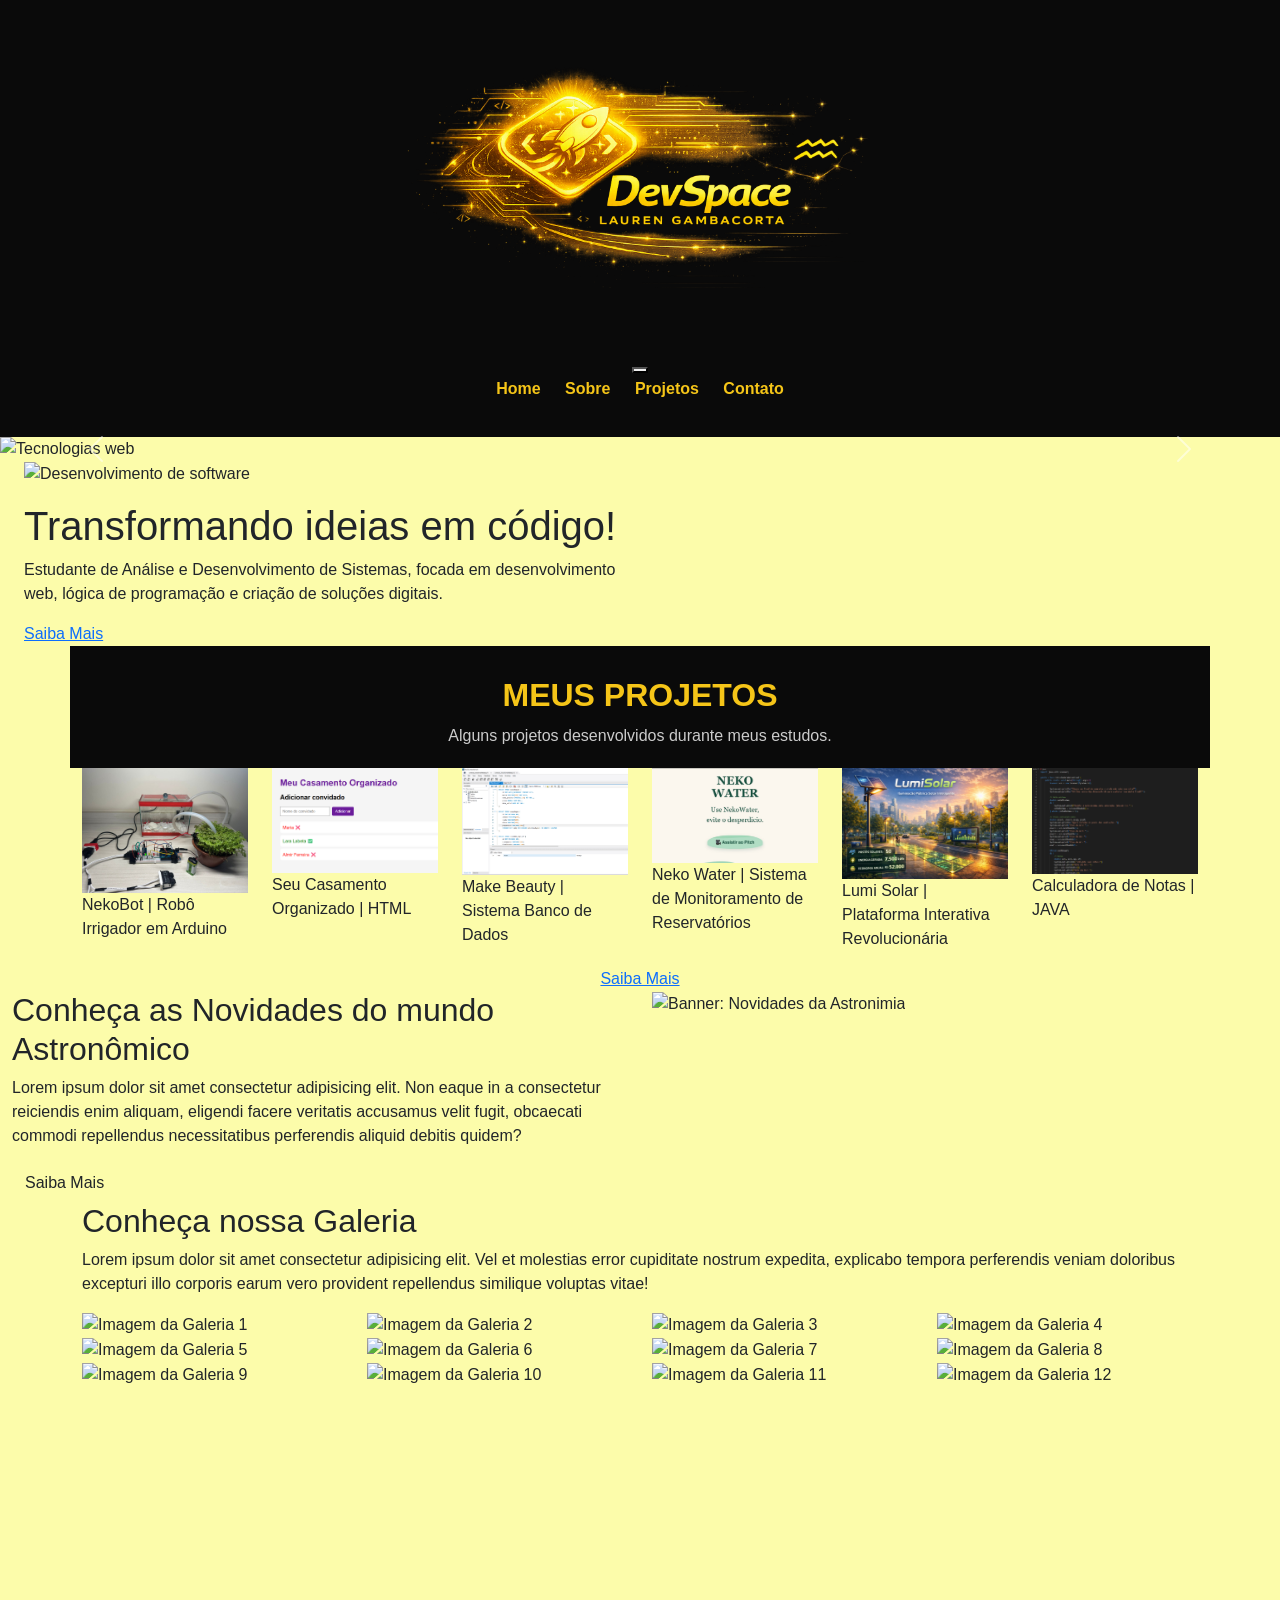
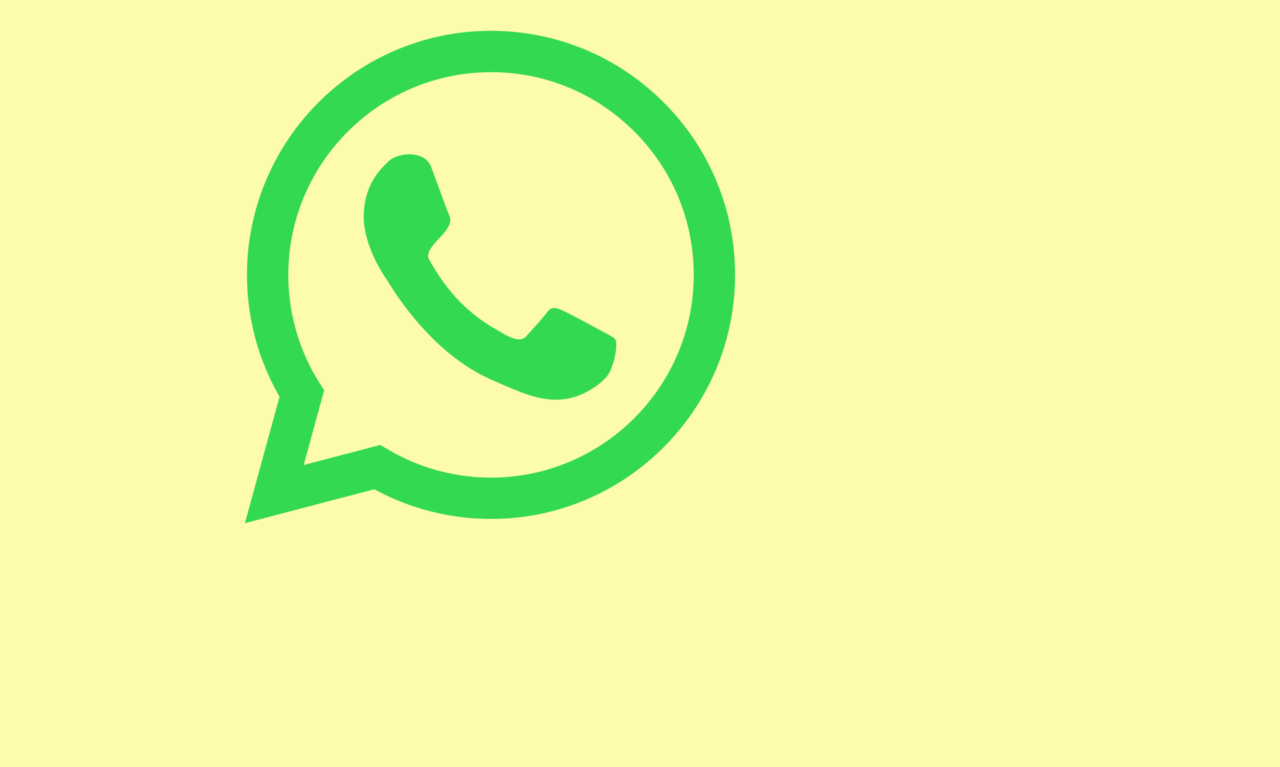
==== index.html @ a72487b9 "Primeiro commit" ====
<!DOCTYPE html>
<html lang="pt-br">
<head>
  <meta charset="UTF-8" />
  <meta name="viewport" content="width=device-width, initial-scale=1.0" />

  <title>DevSpace | Portifólio</title>


<!-- SEO básico -->
  <meta name="description" content="Portfólio de desenvolvedora: projetos, habilidades e tecnologias." />
  <meta name="author" content="Dev Space"/>

<!-- CSS (ordem: frameworks -> seu CSS) -->
  <link rel="stylesheet" type="text/css" href="./bootstrap/css/bootstrap.min.css" />
  <link rel="stylesheet" type="text/css" href="./css/style_ola.css" />

<!-- Fontes (mantidas para compatibilidade com seu projeto) -->
  <link rel="preconnect" href="https://fonts.googleapis.com" />
  <link rel="preconnect" href="https://fonts.gstatic.com" crossorigin />
  <link href="https://fonts.googleapis.com/css2?family=Abel&family=Noto+Sans+Egyptian+Hieroglyphs&family=Open+Sans:wght@500&display=swap" rel="stylesheet" />
</head>

<body>
  
<!-- Acessibilidade: pular direto para o conteúdo -->
  <a href="#conteudo" class="visually-hidden-focusable">Pular para o conteúdo principal</a>

<!-- Início Menu -->
  <header id="header">
    <a id="logo" href="./index.html" aria-label="Ir para a página inicial">
      <img src="img/logo.devspace.png" alt="Logo DevSpace" />
    </a>

    <nav id="nav" aria-label="Menu principal">
      <button
        aria-label="Abrir Menu"
        id="btn-mobile"
        aria-haspopup="true"
        aria-controls="menu"
        aria-expanded="false"
        type="button"
      >
        <span id="hamburger" aria-hidden="true"></span>
      </button>

      <ul id="menu" role="menu">
        <li role="none"><a class="linkMenu" role="menuitem" href="./index.html" aria-current="page">Home</a></li>
        <li role="none"><a class="linkMenu" role="menuitem" href="./sobre.html">Sobre</a></li>
        <li role="none"><a class="linkMenu" role="menuitem" href="./projetos.html">Projetos</a></li>
        <li role="none"><a class="linkMenu" role="menuitem" href="./contato.html">Contato</a></li>
      </ul>
    </nav>
  </header>
<!-- Fim Menu -->

<!-- Conteúdo principal -->
  <main id="conteudo">
<!-- Texto Alternativo (mantido para compatibilidade com seu CSS/JS) -->
    <section aria-label="Texto alternativo" id="hieroglyph"></section>

<!-- Carousel Página Principal -->
    <section aria-label="Destaques em banner">
      <div
        id="carouselExampleInterval"
        class="carousel slide"
        data-bs-ride="carousel"
        data-bs-pause="none"
      >
        <div class="carousel-inner">
          <div class="carousel-item active" data-bs-interval="800">
            <img
              src="./img/carousel_1_1280-x-720-gaming.jpg"
              class="d-block w-100"
              alt="Projetos de desenvolvimento"
            />
          </div>

          <div class="carousel-item" data-bs-interval="800">
            <img
              src="./img/carousel_2_1280-x-720-gaming.jpg"
              class="d-block w-100"
              alt="Tecnologias web"
              loading="lazy"
            />
          </div>

          <div class="carousel-item" data-bs-interval="8000">
            <img
              src="./img/carousel_3_1280-x-720-gaming.jpg"
              class="d-block w-100"
              alt="Soluções digitais"
              loading="lazy"
            />
          </div>
        </div>

        <button
          class="carousel-control-prev"
          data-bs-target="#carouselExampleInterval"
          type="button"
          data-bs-slide="prev"
          aria-label="Voltar banner"
        >
          <span class="carousel-control-prev-icon" aria-hidden="true"></span>
          <span class="visually-hidden">Anterior</span>
        </button>

        <button
          class="carousel-control-next"
          data-bs-target="#carouselExampleInterval"
          type="button"
          data-bs-slide="next"
          aria-label="Avançar banner"
        >
          <span class="carousel-control-next-icon" aria-hidden="true"></span>
          <span class="visually-hidden">Próximo</span>
        </button>
      </div>
    </section>
<!-- Fim Carousel -->




<!-- Iníncio BANNER -->
     <section class="section-banner-home" aria-label="Chamada Principal">
        <div class="container-fluid">
            <div class="row m-0">
                <div class="col-12 col-md-g">
                    <figure>
                        <img scr="./img/banner_principal.png"alt="Desenvolvimento de software" loading="lazy"/>
                    </figure>

                </div>
                <div class="col-12 col-md-6">
                    <section class="texto-banner d-none d-md-block"aria-label="Mensagem Principal">
                        <h1>Transformando ideias em código!</h1>
                        <p class="d-none d-md-block">
                          Estudante de Análise e Desenvolvimento de Sistemas, focada em desenvolvimento web,
                          lógica de programação e criação de soluções digitais.
                        </p>
                        <a href="#" aria-label="Saiba mais sobre os lançamentos">Saiba Mais</a>
                    </section>
                </div>
            </div>    
        </div>        
<!-- Fim BANNER -->


<!-- Inicio Destaques -->
     <section class="destaque" arial-label="Coleções de Relíquias">
        <div class="container">
            <div class="row d-flex justify-content-center">
                <header class="col-12">
                    <h2>Meus Projetos</h2>

                    <p> 
                      Alguns projetos desenvolvidos durante meus estudos.
                    </p>

                 </header>
                 <div class="col-6 col-md-2 pr-0">
                    <figure>
                    <a href="./produtos.html" aria-label="Veja mais de cada galáxia!">
                    <img src="./img/projeto.arduino.jpeg"
                    alt="Projeto Arduino" width="100%" loading="loading="lazy>
                </a>
                <figcaption>NekoBot | Robô Irrigador em Arduino<br></figcaption>
                 </figure>
                </div>
                <div class="col-6 col-md-2 pr-0">
                    <figure>
                    <a href="./produtos.html" aria-label="Veja mais de cada galáxia!">
                    <img src="./img/casamento.ogzd.png"
                    alt="Projeto HTML" width="100%" loading="loading="lazy>
                </a>
                <figcaption>Seu Casamento Organizado | HTML<br></figcaption>
                 </figure>
                </div>
                <div class="col-6 col-md-2 pr-0">
                    <figure>
                    <a href="./produtos.html" aria-label="Veja mais de cada galáxia!">
                    <img src="./img/make.beauty.png"
                    alt="Make Beauty" width="100%" loading="loading="lazy>
                </a>
                <figcaption>Make Beauty |<br>Sistema Banco de Dados</figcaption>
                 </figure>
                </div>
                <div class="col-6 col-md-2 pr-0">
                    <figure>
                    <a href="./produtos.html" aria-label="Veja mais de cada galáxia!">
                    <img src="./img/neko.water.jpeg"
                    alt="Neko Water" width="100%" loading="loading="lazy>
                </a>
                <figcaption>Neko Water | Sistema de Monitoramento de Reservatórios<br></figcaption>
                 </figure>
                </div>
                <div class="col-6 col-md-2 pr-0">
                    <figure>
                    <a href="./produtos.html" aria-label="Veja mais de cada galáxia!">
                    <img src="./img/lumi.solar.jpeg"
                    alt="Lumi Solar" width="100%" loading="loading="lazy>
                </a>
                <figcaption>Lumi Solar | Plataforma Interativa Revolucionária<br></figcaption>
                 </figure>
                </div>
                <div class="col-6 col-md-2 pr-0">
                    <figure>
                    <a href="./produtos.html" aria-label="Veja mais de cada galáxia!">
                    <img src="./img/media.notas.png"
                    alt="Calculadora de Notas" width="100%" loading="loading="lazy>
                </a>
                <figcaption>Calculadora de Notas | JAVA<br></figcaption>
                 </figure>
                </div>
                <div class="col-12 d-flex justify-content-center">
                    <a id="saiba mais" href="./produtos.html" arial-label="Ir para a página de produtos">Saiba Mais</a>

                </div>
            </div>
        </div>
     </section> 
<!-- Fim Destaque -->



<!-- Inicio Novidades -->
  <section class="novidades" id="novidades-mobile" aria-label="novidades">
        <div class="container-fluid">
          <div class="row">
            <div class="col-md-6">
              <section class="text-body" aria-label="Texto de Novidades">
                <h2>Conheça as Novidades do mundo Astronômico</h2>
                <p>
                  Lorem ipsum dolor sit amet consectetur adipisicing elit.
                  Non eaque in a consectetur reiciendis enim aliquam, eligendi facere veritatis accusamus velit fugit,
                  obcaecati commodi repellendus necessitatibus perferendis aliquid debitis quidem?
                </p>
                <a class="btn banner" href="#"  target="_blank" rel="noopener norferrer">Saiba Mais</a>
              </section>

            </div>

            <div class="col-md-6">
              <figure>
                <img scr="img-fluid" src="./img/novidades.png"  alt="Banner: Novidades da Astronimia" loading="lazy"/>
              </figure>
            </div>

          </div>

        </div>

  </section>
<!-- Fim Novidades -->



 <!-- Inicio Galeria -->
 <section class="galeria d-flex align-itens-center" aria-label="Galeria de Imagens">
  <div class="container">
    <div class="row">
      <div class="col-12">
        <section class="texto-galeria" aria-label="Introdução da Galeria">
          <h2>Conheça nossa Galeria</h2>
          <p>
            Lorem ipsum dolor sit amet consectetur adipisicing elit. Vel et molestias error cupiditate nostrum expedita, explicabo tempora perferendis veniam doloribus excepturi illo corporis earum vero provident repellendus similique voluptas vitae!
          </p>
        </section>
      </div>
      <!-- Inicio Imagem 1 -->
       <div class="gallery col-6 col-md-3">
        <img src="./img/galeria-01.png" class="img-fluid" alt="Imagem da Galeria 1" loading="lazy"/>
       </div>
      <!-- Fim da Imagem 1 -->

      <!-- Inicio Imagem 2 -->
       <div class="gallery col-6 col-md-3">
        <img src="./img/galeria-02.png" class="img-fluid" alt="Imagem da Galeria 2" loading="lazy"/>
       </div>
      <!-- Fim da Imagem 2 -->

      <!-- Inicio Imagem 3 -->
       <div class="gallery col-6 col-md-3">
        <img src="./img/galeria-03.png" class="img-fluid" alt="Imagem da Galeria 3" loading="lazy"/>
       </div>
      <!-- Fim da Imagem 3 -->

      <!-- Inicio Imagem 4 -->
       <div class="gallery col-6 col-md-3">
        <img src="./img/galeria-04.png" class="img-fluid" alt="Imagem da Galeria 4" loading="lazy"/>
       </div>
      <!-- Fim da Imagem 4 -->

      <!-- Inicio Imagem 5 -->
       <div class="gallery col-6 col-md-3">
        <img src="./img/galeria-05.png" class="img-fluid" alt="Imagem da Galeria 5" loading="lazy"/>
       </div>
      <!-- Fim da Imagem 5 -->

      <!-- Inicio Imagem 6 -->
       <div class="gallery col-6 col-md-3">
        <img src="./img/galeria-06.png" class="img-fluid" alt="Imagem da Galeria 6" loading="lazy"/>
       </div>
      <!-- Fim da Imagem 6 -->

      <!-- Inicio Imagem 7 -->
       <div class="gallery col-6 col-md-3">
        <img src="./img/galeria-07.png" class="img-fluid" alt="Imagem da Galeria 7" loading="lazy"/>
       </div>
      <!-- Fim da Imagem 7 -->

      <!-- Inicio Imagem 8 -->
       <div class="gallery col-6 col-md-3">
        <img src="./img/galeria-08.png" class="img-fluid" alt="Imagem da Galeria 8" loading="lazy"/>
       </div>
      <!-- Fim da Imagem 8 -->

      <!-- Inicio Imagem 9 -->
       <div class="gallery col-6 col-md-3">
        <img src="./img/galeria-09.png" class="img-fluid" alt="Imagem da Galeria 9" loading="lazy"/>
       </div>
      <!-- Fim da Imagem 9 -->

      <!-- Inicio Imagem 10 -->
       <div class="gallery col-6 col-md-3">
        <img src="./img/galeria-10.png" class="img-fluid" alt="Imagem da Galeria 10" loading="lazy"/>
       </div>
      <!-- Fim da Imagem 10 -->

      <!-- Inicio Imagem 11 -->
       <div class="gallery col-6 col-md-3">
        <img src="./img/galeria-11.png" class="img-fluid" alt="Imagem da Galeria 11" loading="lazy"/>
       </div>
      <!-- Fim da Imagem 11 -->

      <!-- Inicio Imagem 12 -->
       <div class="gallery col-6 col-md-3">
        <img src="./img/galeria-12.png" class="img-fluid" alt="Imagem da Galeria 12" loading="lazy"/>
       </div>
      <!-- Fim da Imagem 12 -->

    </div>
  </div>
 </section>
<!-- Fim Galeria -->


<!--WhatsApp Botão Flutuante -->
 <aside class="whatsapp" aria-label="Contato rápido via WhatsApp">
  <div class="container-grid logo-whats">
    <a href="https://wa.link/x1zzbu1" targer="_blank" rel="noopener norferrer" aria-label="Abrir conversa no WhatsApp">
      <img class="pulse" src="./img/whats.logo.webp" alt="Ícone do WhatsApp"/>
    </a>
  </div>
 </aside>
<!-- Fim do WhatsApp Botão Flutuante -->

</main>    
<!-- Fim conteúdo principal -->
</body>

<!-- JS (sempre antes do </body>) -->
  <script type="text/javascript" src="./bootstrap/js/bootstrap.min.js"></script>
</html>
---- css/style_ola.css ----
body {
    margin: 0px;
    padding: 0px;
    font-family: Arial, sans-serif;
    background-color: rgba(252, 252, 147, 0.785);
}

header{
 
    text-align: center;
    /* font-size: 40px; */
    background-color: #0a0a0a;
    padding: 20px 0;
}

#logo img {
    width: 500px;
    display: block;
    margin: 0 auto;
}

/* TÍTULO */
header h1 {
    color: #f5c518;
    text-transform: uppercase;
    font-weight: bold;
    font-size: 32px;
    margin: 10px 0;
}

header h2{
    color: #f5c518;
    text-transform: uppercase;
    font-weight: bold;
    font-size: 32px;
    margin: 10px 0;

}

header p {
    color: #ccc;
    font-size: 16px;
    margin: 0;
}

/* MENU */
#menu {
    list-style: none;
    padding: 0;
    margin-top: 0px;
}

#menu li {
    display: inline;
    margin: 0 10px;
}

#menu a {
    color: #f5c518;
    text-decoration: none;
    font-weight: bold;
}

#menu a:hover {
    color: white;
}
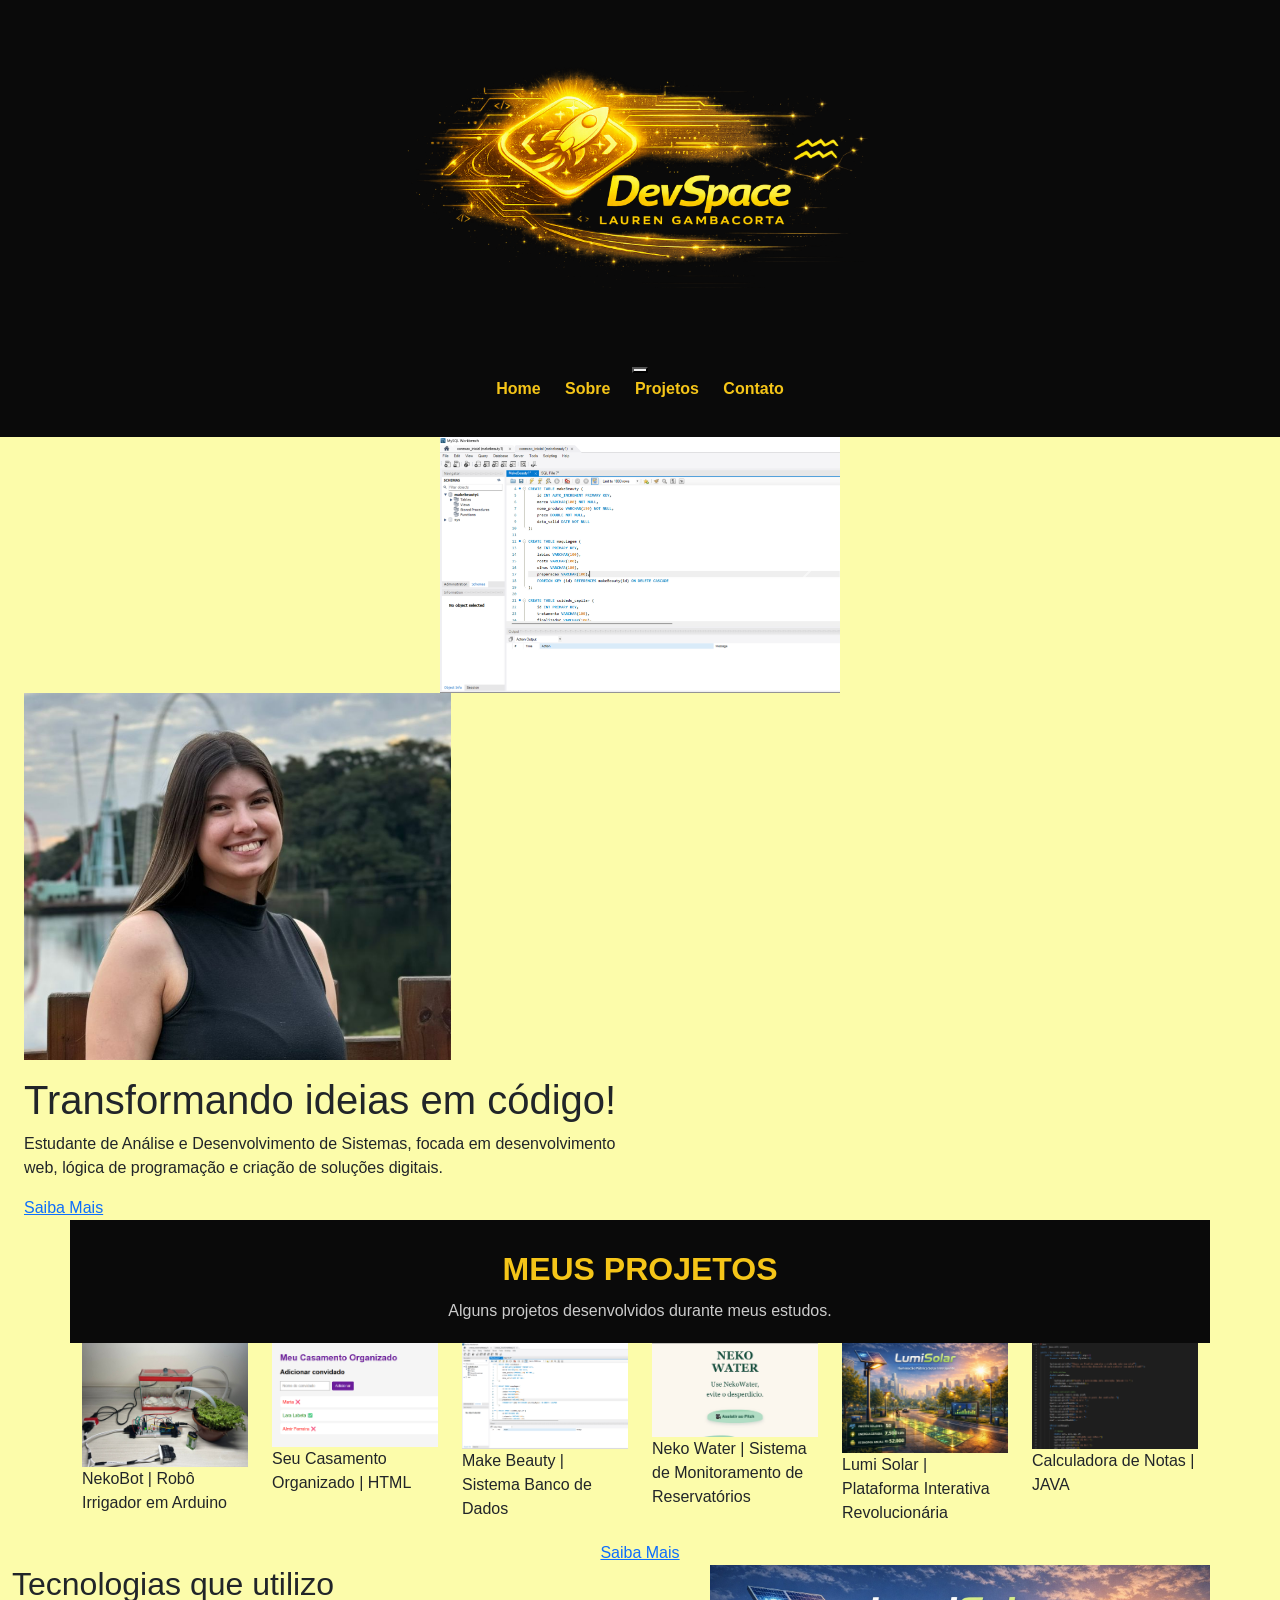
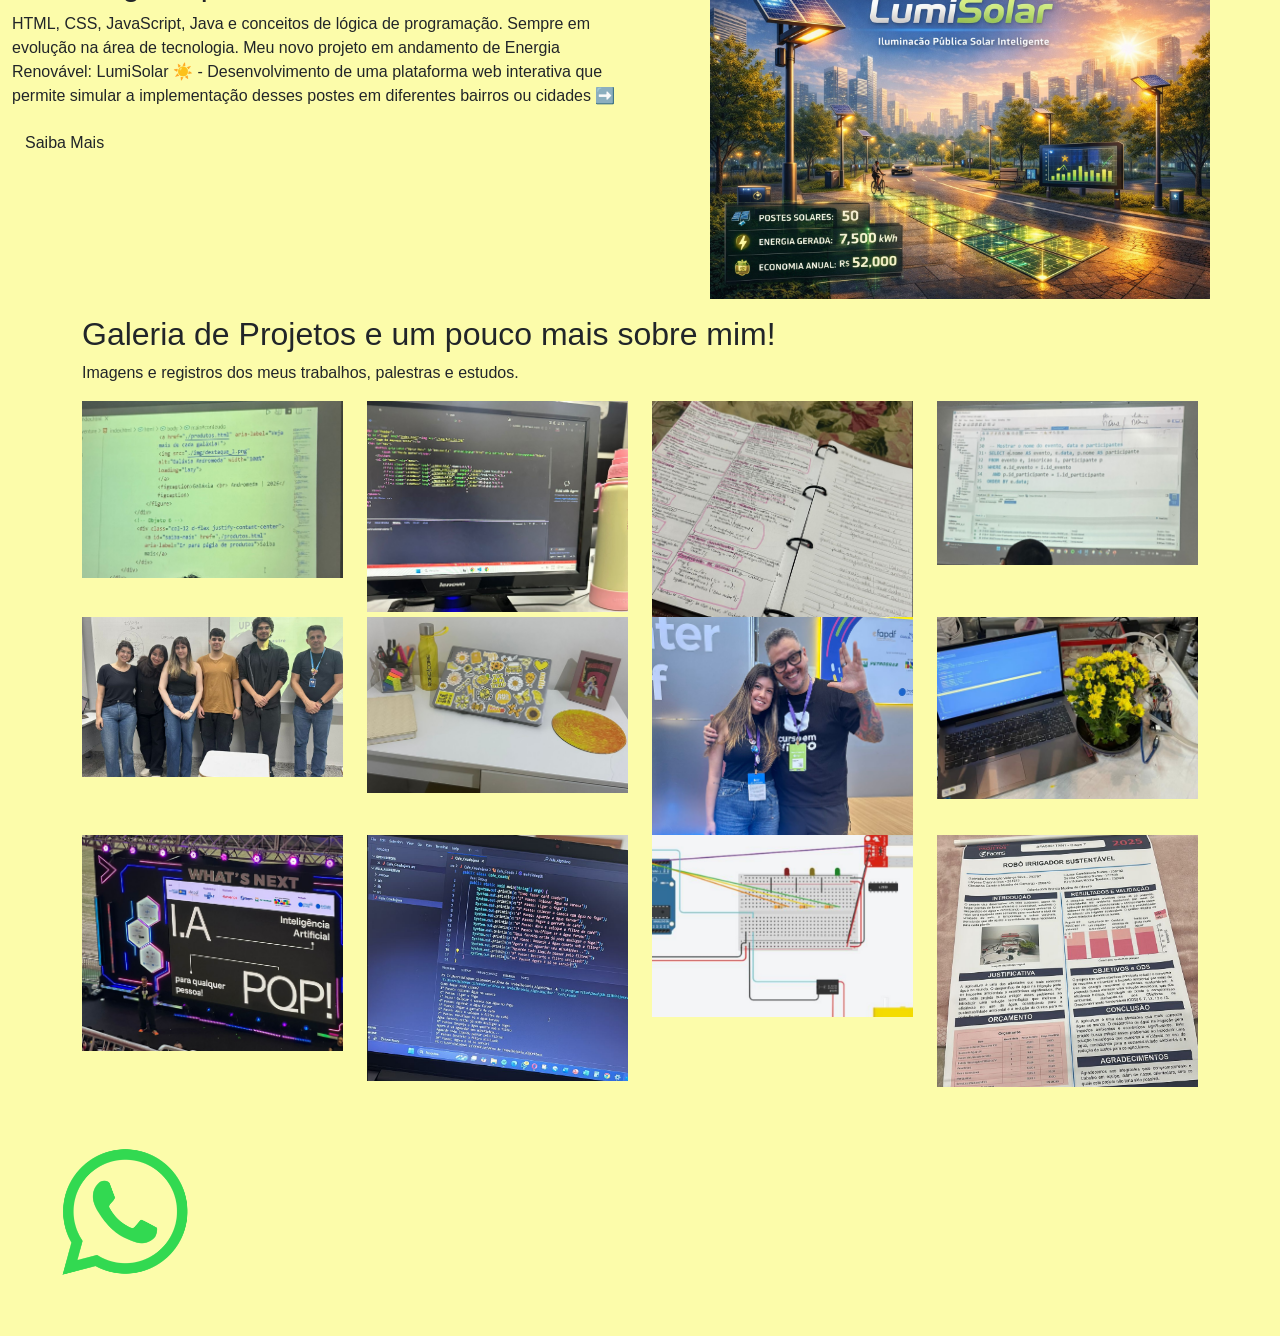
==== commit 4a95e826: "tables | aula de html" ====
--- a/index.html
+++ b/index.html
@@ -20,7 +20,6 @@
   <link rel="preconnect" href="https://fonts.gstatic.com" crossorigin />
   <link href="https://fonts.googleapis.com/css2?family=Abel&family=Noto+Sans+Egyptian+Hieroglyphs&family=Open+Sans:wght@500&display=swap" rel="stylesheet" />
 </head>
-
 <body>
   
 <!-- Acessibilidade: pular direto para o conteúdo -->
@@ -70,7 +69,7 @@
         <div class="carousel-inner">
           <div class="carousel-item active" data-bs-interval="800">
             <img
-              src="./img/carousel_1_1280-x-720-gaming.jpg"
+              src="./img/lumi.solar.jpeg"
               class="d-block w-100"
               alt="Projetos de desenvolvimento"
             />
@@ -78,7 +77,7 @@
 
           <div class="carousel-item" data-bs-interval="800">
             <img
-              src="./img/carousel_2_1280-x-720-gaming.jpg"
+              src="./img/media.notas.png"
               class="d-block w-100"
               alt="Tecnologias web"
               loading="lazy"
@@ -87,7 +86,7 @@
 
           <div class="carousel-item" data-bs-interval="8000">
             <img
-              src="./img/carousel_3_1280-x-720-gaming.jpg"
+              src="./img/make.beauty.png"
               class="d-block w-100"
               alt="Soluções digitais"
               loading="lazy"
@@ -129,7 +128,7 @@
             <div class="row m-0">
                 <div class="col-12 col-md-g">
                     <figure>
-                        <img scr="./img/banner_principal.png"alt="Desenvolvimento de software" loading="lazy"/>
+                        <img src="./img/eu_dev.png"alt="Desenvolvimento de software" loading="lazy"/>
                     </figure>
 
                 </div>
@@ -231,11 +230,12 @@
           <div class="row">
             <div class="col-md-6">
               <section class="text-body" aria-label="Texto de Novidades">
-                <h2>Conheça as Novidades do mundo Astronômico</h2>
+                <h2>Tecnologias que utilizo</h2>
                 <p>
-                  Lorem ipsum dolor sit amet consectetur adipisicing elit.
-                  Non eaque in a consectetur reiciendis enim aliquam, eligendi facere veritatis accusamus velit fugit,
-                  obcaecati commodi repellendus necessitatibus perferendis aliquid debitis quidem?
+                  HTML, CSS, JavaScript, Java e conceitos de lógica de programação.
+                  Sempre em evolução na área de tecnologia.
+
+                  Meu novo projeto em andamento de Energia Renovável: LumiSolar ☀️ - Desenvolvimento de uma plataforma web interativa que permite simular a implementação desses postes em diferentes bairros ou cidades ➡️
                 </p>
                 <a class="btn banner" href="#"  target="_blank" rel="noopener norferrer">Saiba Mais</a>
               </section>
@@ -244,7 +244,7 @@
 
             <div class="col-md-6">
               <figure>
-                <img scr="img-fluid" src="./img/novidades.png"  alt="Banner: Novidades da Astronimia" loading="lazy"/>
+                <img scr="img-fluid" src="./img/lumi.solar.jpeg"  alt="Projeto novo em andamento: LumiSolar" loading="lazy"/>
               </figure>
             </div>
 
@@ -263,81 +263,81 @@
     <div class="row">
       <div class="col-12">
         <section class="texto-galeria" aria-label="Introdução da Galeria">
-          <h2>Conheça nossa Galeria</h2>
+          <h2>Galeria de Projetos e um pouco mais sobre mim!</h2>
           <p>
-            Lorem ipsum dolor sit amet consectetur adipisicing elit. Vel et molestias error cupiditate nostrum expedita, explicabo tempora perferendis veniam doloribus excepturi illo corporis earum vero provident repellendus similique voluptas vitae!
+            Imagens e registros dos meus trabalhos, palestras e estudos.
           </p>
         </section>
       </div>
       <!-- Inicio Imagem 1 -->
        <div class="gallery col-6 col-md-3">
-        <img src="./img/galeria-01.png" class="img-fluid" alt="Imagem da Galeria 1" loading="lazy"/>
+        <img src="./img/imagem.01.png" class="img-fluid" alt="Imagem da Galeria 1" loading="lazy"/>
        </div>
       <!-- Fim da Imagem 1 -->
 
       <!-- Inicio Imagem 2 -->
        <div class="gallery col-6 col-md-3">
-        <img src="./img/galeria-02.png" class="img-fluid" alt="Imagem da Galeria 2" loading="lazy"/>
+        <img src="./img/imagem.02.png" class="img-fluid" alt="Imagem da Galeria 2" loading="lazy"/>
        </div>
       <!-- Fim da Imagem 2 -->
 
       <!-- Inicio Imagem 3 -->
        <div class="gallery col-6 col-md-3">
-        <img src="./img/galeria-03.png" class="img-fluid" alt="Imagem da Galeria 3" loading="lazy"/>
+        <img src="./img/imagem.03.png" class="img-fluid" alt="Imagem da Galeria 3" loading="lazy"/>
        </div>
       <!-- Fim da Imagem 3 -->
 
       <!-- Inicio Imagem 4 -->
        <div class="gallery col-6 col-md-3">
-        <img src="./img/galeria-04.png" class="img-fluid" alt="Imagem da Galeria 4" loading="lazy"/>
+        <img src="./img/imagem.04.png" class="img-fluid" alt="Imagem da Galeria 4" loading="lazy"/>
        </div>
       <!-- Fim da Imagem 4 -->
 
       <!-- Inicio Imagem 5 -->
        <div class="gallery col-6 col-md-3">
-        <img src="./img/galeria-05.png" class="img-fluid" alt="Imagem da Galeria 5" loading="lazy"/>
+        <img src="./img/imagem.05.png" class="img-fluid" alt="Imagem da Galeria 5" loading="lazy"/>
        </div>
       <!-- Fim da Imagem 5 -->
 
       <!-- Inicio Imagem 6 -->
        <div class="gallery col-6 col-md-3">
-        <img src="./img/galeria-06.png" class="img-fluid" alt="Imagem da Galeria 6" loading="lazy"/>
+        <img src="./img/imagem.06.png" class="img-fluid" alt="Imagem da Galeria 6" loading="lazy"/>
        </div>
       <!-- Fim da Imagem 6 -->
 
       <!-- Inicio Imagem 7 -->
        <div class="gallery col-6 col-md-3">
-        <img src="./img/galeria-07.png" class="img-fluid" alt="Imagem da Galeria 7" loading="lazy"/>
+        <img src="./img/imagem.07.png" class="img-fluid" alt="Imagem da Galeria 7" loading="lazy"/>
        </div>
       <!-- Fim da Imagem 7 -->
 
       <!-- Inicio Imagem 8 -->
        <div class="gallery col-6 col-md-3">
-        <img src="./img/galeria-08.png" class="img-fluid" alt="Imagem da Galeria 8" loading="lazy"/>
+        <img src="./img/imagem.08.png" class="img-fluid" alt="Imagem da Galeria 8" loading="lazy"/>
        </div>
       <!-- Fim da Imagem 8 -->
 
       <!-- Inicio Imagem 9 -->
        <div class="gallery col-6 col-md-3">
-        <img src="./img/galeria-09.png" class="img-fluid" alt="Imagem da Galeria 9" loading="lazy"/>
+        <img src="./img/imagem.09.png" class="img-fluid" alt="Imagem da Galeria 9" loading="lazy"/>
        </div>
       <!-- Fim da Imagem 9 -->
 
       <!-- Inicio Imagem 10 -->
        <div class="gallery col-6 col-md-3">
-        <img src="./img/galeria-10.png" class="img-fluid" alt="Imagem da Galeria 10" loading="lazy"/>
+        <img src="./img/imagem.10.png" class="img-fluid" alt="Imagem da Galeria 10" loading="lazy"/>
        </div>
       <!-- Fim da Imagem 10 -->
 
       <!-- Inicio Imagem 11 -->
        <div class="gallery col-6 col-md-3">
-        <img src="./img/galeria-11.png" class="img-fluid" alt="Imagem da Galeria 11" loading="lazy"/>
+        <img src="./img/imagem.11.png" class="img-fluid" alt="Imagem da Galeria 11" loading="lazy"/>
        </div>
       <!-- Fim da Imagem 11 -->
 
       <!-- Inicio Imagem 12 -->
        <div class="gallery col-6 col-md-3">
-        <img src="./img/galeria-12.png" class="img-fluid" alt="Imagem da Galeria 12" loading="lazy"/>
+        <img src="./img/imagem.12.png" class="img-fluid" alt="Imagem da Galeria 12" loading="lazy"/>
        </div>
       <!-- Fim da Imagem 12 -->
 
--- a/css/style_ola.css
+++ b/css/style_ola.css
@@ -64,3 +64,19 @@
 #menu a:hover {
     color: white;
 }
+
+#carouselExampleInterval{
+     width: 400px;
+    display: block;
+    margin: 0 auto;
+}
+
+.novidades img{
+    width: 500px;
+    display: block;
+    margin: 0 auto;
+}
+
+.whatsapp img{
+    width: 250px;
+}
